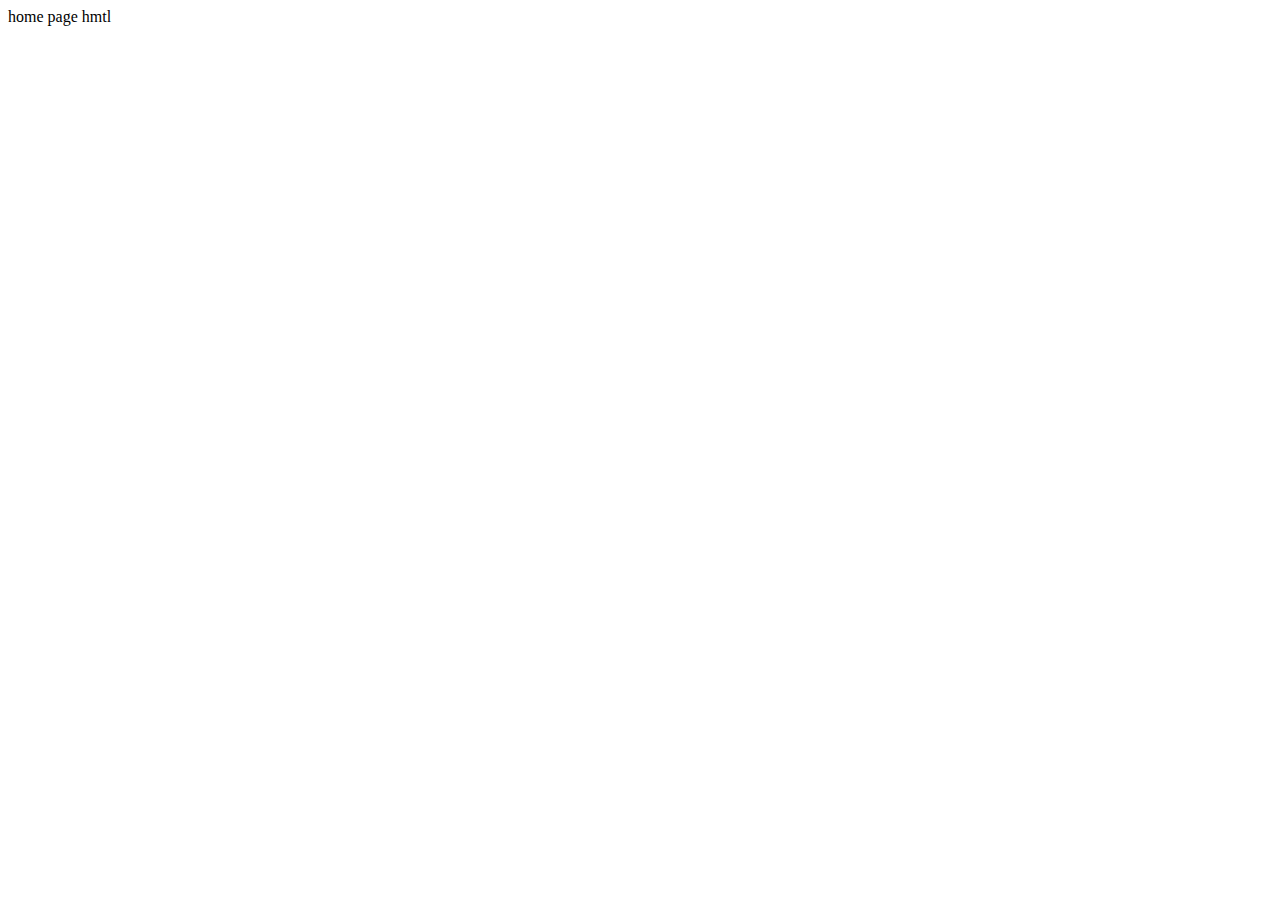
==== index.html @ f00b0385 "created index.html" ====
<!DOCTYPE html>
<html lang="en">
<head>
    <meta charset="UTF-8">
    <meta http-equiv="X-UA-Compatible" content="IE=edge">
    <meta name="viewport" content="width=device-width, initial-scale=1.0">
    <title>Document</title>
</head>
<body>
    home page hmtl
</body>
</html>
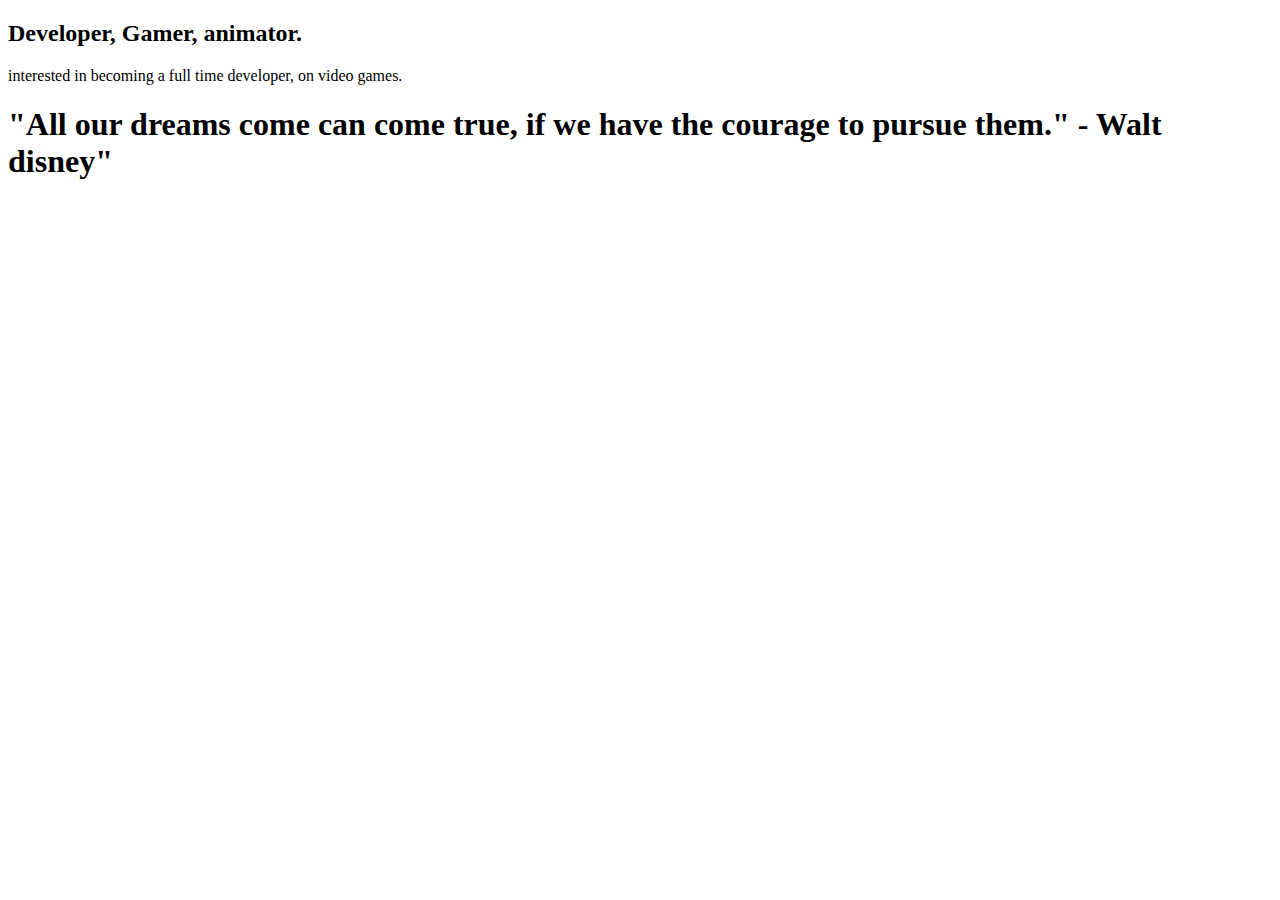
==== commit 6f6f84f0: "Merge pull request #6 from Jacob-Rodriguez-Personal-Website/index-html" ====
--- a/index.html
+++ b/index.html
@@ -7,6 +7,8 @@
     <title>Document</title>
 </head>
 <body>
-    home page hmtl
+    <h2> Developer, Gamer, animator. </h2>
+    <P> interested in becoming a full time developer, on video games.  </P>
+    <h1> "All our dreams come can come true, if we have the courage to pursue them." - Walt disney"</h1>
 </body>
 </html>